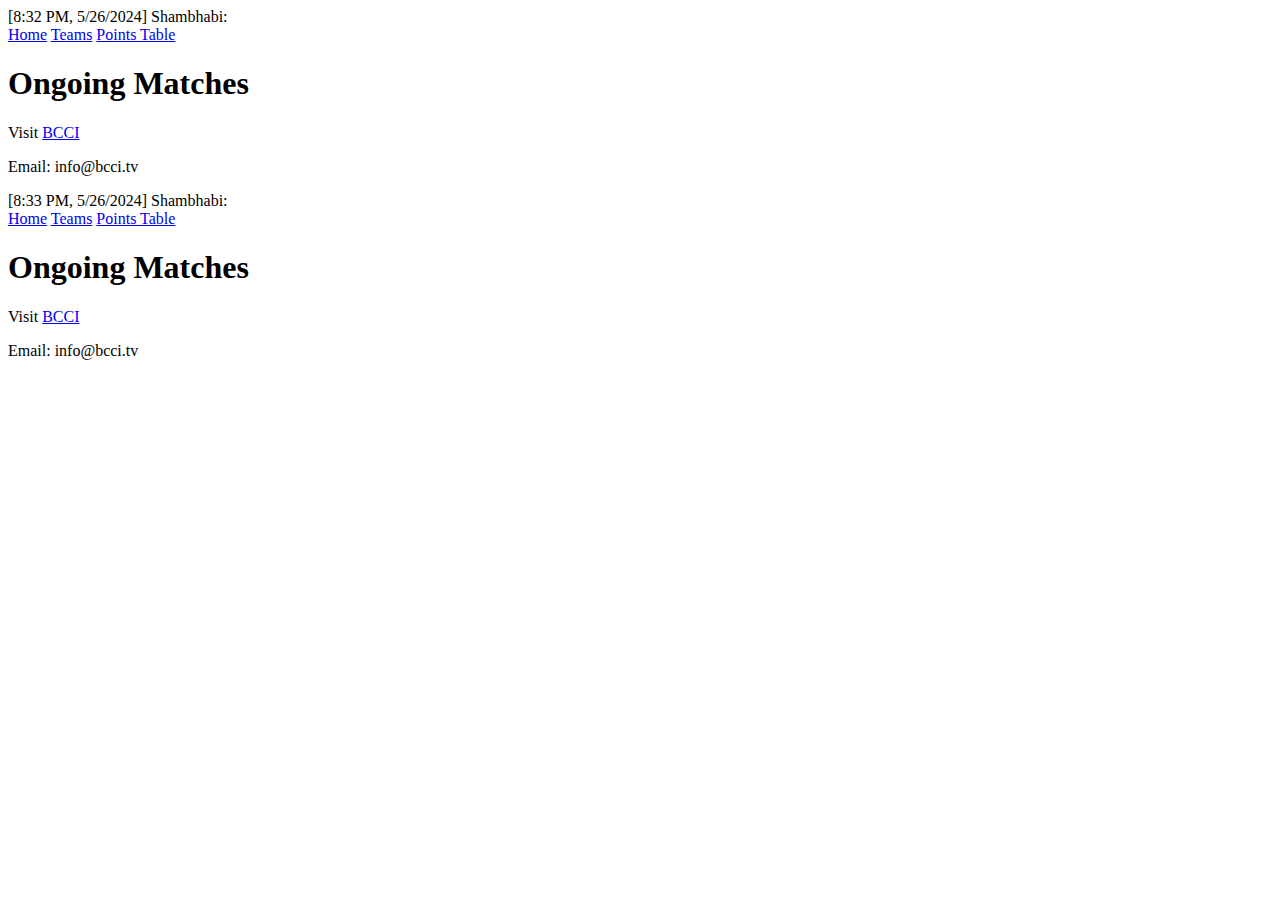
==== index.html @ 5916bceb "Create index.html" ====
[8:32 PM, 5/26/2024] Shambhabi: <!DOCTYPE html>
<html lang="en">
<head>
    <meta charset="UTF-8">
    <meta name="viewport" content="width=device-width, initial-scale=1.0">
    <title>Cricket Match Tracker</title>
    <link rel="stylesheet" href="css/styles.css">
</head>
<body>
    <header>
        <nav>
            <div class="hamburger-menu">
                <a href="index.html">Home</a>
                <a href="team.html">Teams</a>
                <a href="points.html">Points Table</a>
            </div>
        </nav>
    </header>

    <main id="home">
        <h1>Ongoing Matches</h1>
        <div id="matches-container"></div>
    </main>

    <footer>
        <p>Visit <a href="https://www.bcci.tv/" target="_blank">BCCI</a></p>
        <p>Email: info@bcci.tv</p>
    </footer>

    <script src="js/script.js"></script>
</body>
</html>
[8:33 PM, 5/26/2024] Shambhabi: <!DOCTYPE html>
<html lang="en">
<head>
    <meta charset="UTF-8">
    <meta name="viewport" content="width=device-width, initial-scale=1.0">
    <title>Cricket Match Tracker</title>
    <link rel="stylesheet" href="css/styles.css">
</head>
<body>
    <header>
        <nav>
            <div class="hamburger-menu">
                <a href="index.html">Home</a>
                <a href="team.html">Teams</a>
                <a href="points.html">Points Table</a>
            </div>
        </nav>
    </header>

    <main id="home">
        <h1>Ongoing Matches</h1>
        <div id="matches-container"></div>
    </main>

    <footer>
        <p>Visit <a href="https://www.bcci.tv/" target="_blank">BCCI</a></p>
        <p>Email: info@bcci.tv</p>
    </footer>

    
</body>
</html>
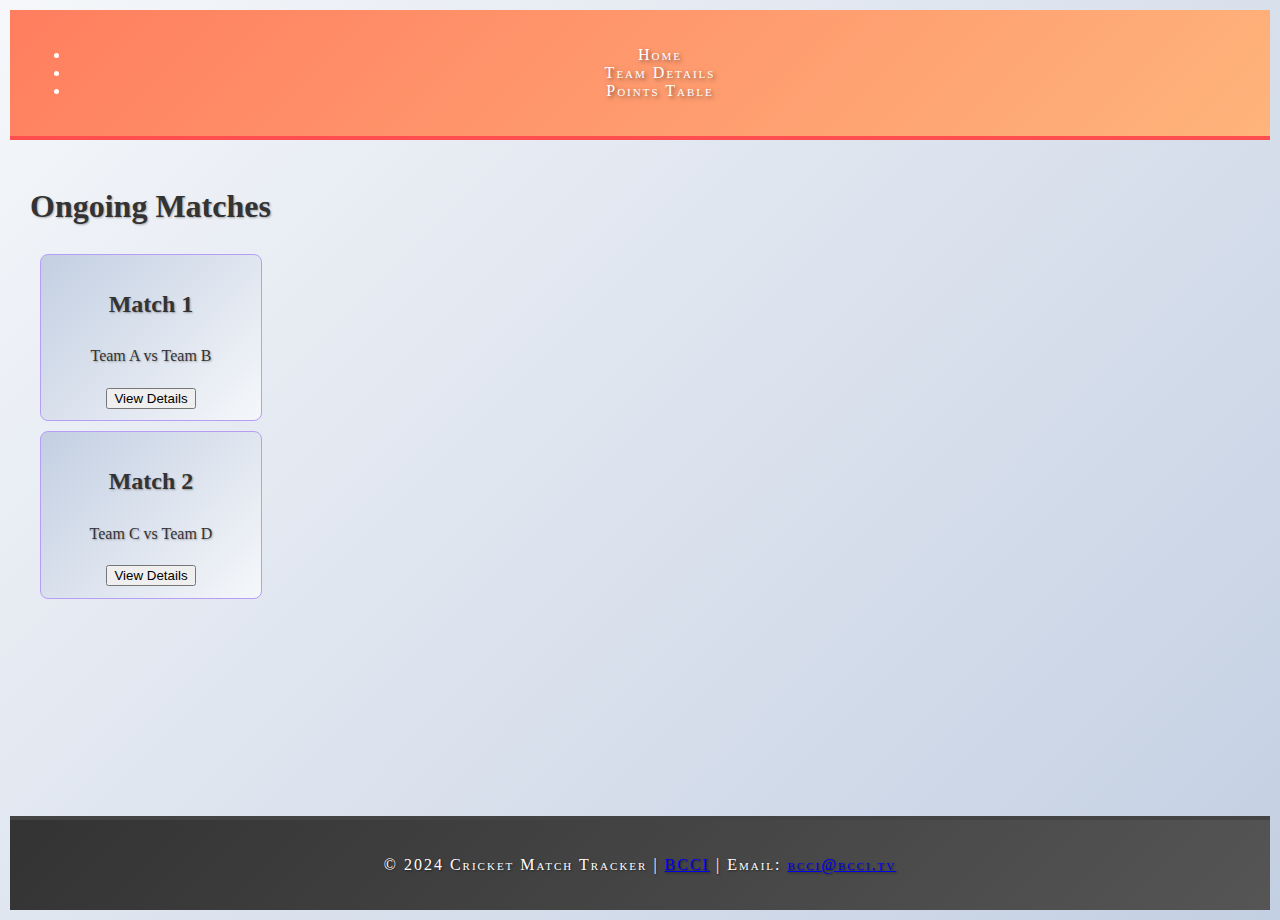
==== commit 11404c5a: "Update index.html" ====
--- a/index.html
+++ b/index.html
@@ -1,64 +1,46 @@
-[8:32 PM, 5/26/2024] Shambhabi: <!DOCTYPE html>
+<!DOCTYPE html>
 <html lang="en">
 <head>
     <meta charset="UTF-8">
     <meta name="viewport" content="width=device-width, initial-scale=1.0">
     <title>Cricket Match Tracker</title>
-    <link rel="stylesheet" href="css/styles.css">
+    <link rel="stylesheet" href="styles.css">
 </head>
 <body>
     <header>
+        <div class="hamburger-menu">
+            <span></span>
+            <span></span>
+            <span></span>
+        </div>
         <nav>
-            <div class="hamburger-menu">
-                <a href="index.html">Home</a>
-                <a href="team.html">Teams</a>
-                <a href="points.html">Points Table</a>
-            </div>
+            <ul>
+                <li><a href="index.html">Home</a></li>
+                <li><a href="team-details.html">Team Details</a></li>
+                <li><a href="points-table.html">Points Table</a></li>
+            </ul>
         </nav>
     </header>
+    <main>
+        <h1>Ongoing Matches</h1>
+        <div class="match-cards">
+            <div class="card">
+                <h2>Match 1</h2>
+                <p>Team A vs Team B</p>
+                <button onclick="window.location.href='team-details.html'">View Details</button>
+            </div>
+            <div class="card">
+                <h2>Match 2</h2>
+                <p>Team C vs Team D</p>
+                <button onclick="window.location.href='team-details.html'">View Details</button>
+            </div>
+            
+        </div>
+    </main>
+    <footer>
+        <p>&copy; 2024 Cricket Match Tracker | <a href="https://www.bcci.tv/">BCCI</a> | Email: <a href="mailto:bcci@bcci.tv">bcci@bcci.tv</a></p>
+    </footer>
+    
 
-    <main id="home">
-        <h1>Ongoing Matches</h1>
-        <div id="matches-container"></div>
-    </main>
-
-    <footer>
-        <p>Visit <a href="https://www.bcci.tv/" target="_blank">BCCI</a></p>
-        <p>Email: info@bcci.tv</p>
-    </footer>
-
-    <script src="js/script.js"></script>
 </body>
 </html>
-[8:33 PM, 5/26/2024] Shambhabi: <!DOCTYPE html>
-<html lang="en">
-<head>
-    <meta charset="UTF-8">
-    <meta name="viewport" content="width=device-width, initial-scale=1.0">
-    <title>Cricket Match Tracker</title>
-    <link rel="stylesheet" href="css/styles.css">
-</head>
-<body>
-    <header>
-        <nav>
-            <div class="hamburger-menu">
-                <a href="index.html">Home</a>
-                <a href="team.html">Teams</a>
-                <a href="points.html">Points Table</a>
-            </div>
-        </nav>
-    </header>
-
-    <main id="home">
-        <h1>Ongoing Matches</h1>
-        <div id="matches-container"></div>
-    </main>
-
-    <footer>
-        <p>Visit <a href="https://www.bcci.tv/" target="_blank">BCCI</a></p>
-        <p>Email: info@bcci.tv</p>
-    </footer>
-
-    
-</body>
-</html>
--- a/styles.css
+++ b/styles.css
@@ -0,0 +1,111 @@
+body {
+    font-family: Georgia, 'Times New Roman', Times, serif;
+    margin: 10px;
+    padding: 0;
+    display: flex;
+    flex-direction: column;
+    min-height: 100vh;
+    background: linear-gradient(135deg, #f5f7fa, #c3cfe2);
+}
+
+header {
+    background: linear-gradient(135deg, #ff7e5f, #feb47b);
+    color: #fff;
+    padding: 20px;
+    text-align: center;
+    text-shadow: 2px 2px 4px rgba(0, 0, 0, 0.5);
+    font-variant: small-caps;
+    letter-spacing: 2px;
+    border-bottom: 4px solid #ff4e50;
+}
+
+nav a {
+    color: #fff;
+    text-decoration: none;
+    margin: 0 10px;
+    position: relative;
+    padding: 5px;
+    transition: color 0.3s;
+}
+
+nav a:hover {
+    color: #ff4e50;
+}
+
+nav a::after {
+    content: '';
+    position: absolute;
+    width: 0;
+    height: 2px;
+    display: block;
+    background: #ff4e50;
+    transition: width 0.3s;
+    margin-top: 5px;
+}
+
+nav a:hover::after {
+    width: 100%;
+}
+
+main {
+    flex: 1;
+    padding: 20px;
+    text-shadow: 1px 1px 2px rgba(0, 0, 0, 0.3);
+    line-height: 1.6;
+    color: #333;
+}
+
+footer {
+    background: linear-gradient(135deg, #333, #555);
+    color: white;
+    text-align: center;
+    padding: 20px;
+    text-shadow: 1px 1px 2px rgba(0, 0, 0, 0.5);
+    font-variant: small-caps;
+    letter-spacing: 2px;
+    border-top: 4px solid #444;
+}
+
+.hamburger-menu {
+    display: flex;
+    justify-content: center;
+}
+
+#matches-container, #team-container, #points-table-container {
+    display: flex;
+    flex-wrap: wrap;
+    justify-content: center;
+}
+
+.card {
+    border: 1px solid #b89df4;
+    border-radius: 8px;
+    padding: 10px;
+    margin: 10px;
+    width: 200px;
+    text-align: center;
+    transition: transform 0.2s, box-shadow 0.2s;
+    background: linear-gradient(135deg, #c3cfe2, #f5f7fa);
+    color: #333;
+}
+
+.card img {
+    max-width: 100%;
+    border-radius: 8px;
+}
+
+.card:hover {
+    transform: scale(1.05);
+    box-shadow: 0 4px 12px rgba(0, 0, 0, 0.3);
+    background: linear-gradient(135deg, #f5f7fa, #c3cfe2);
+}
+
+@media (max-width: 600px) {
+    .hamburger-menu {
+        flex-direction: column;
+    }
+
+    .card {
+        width: 100%;
+    }
+}
